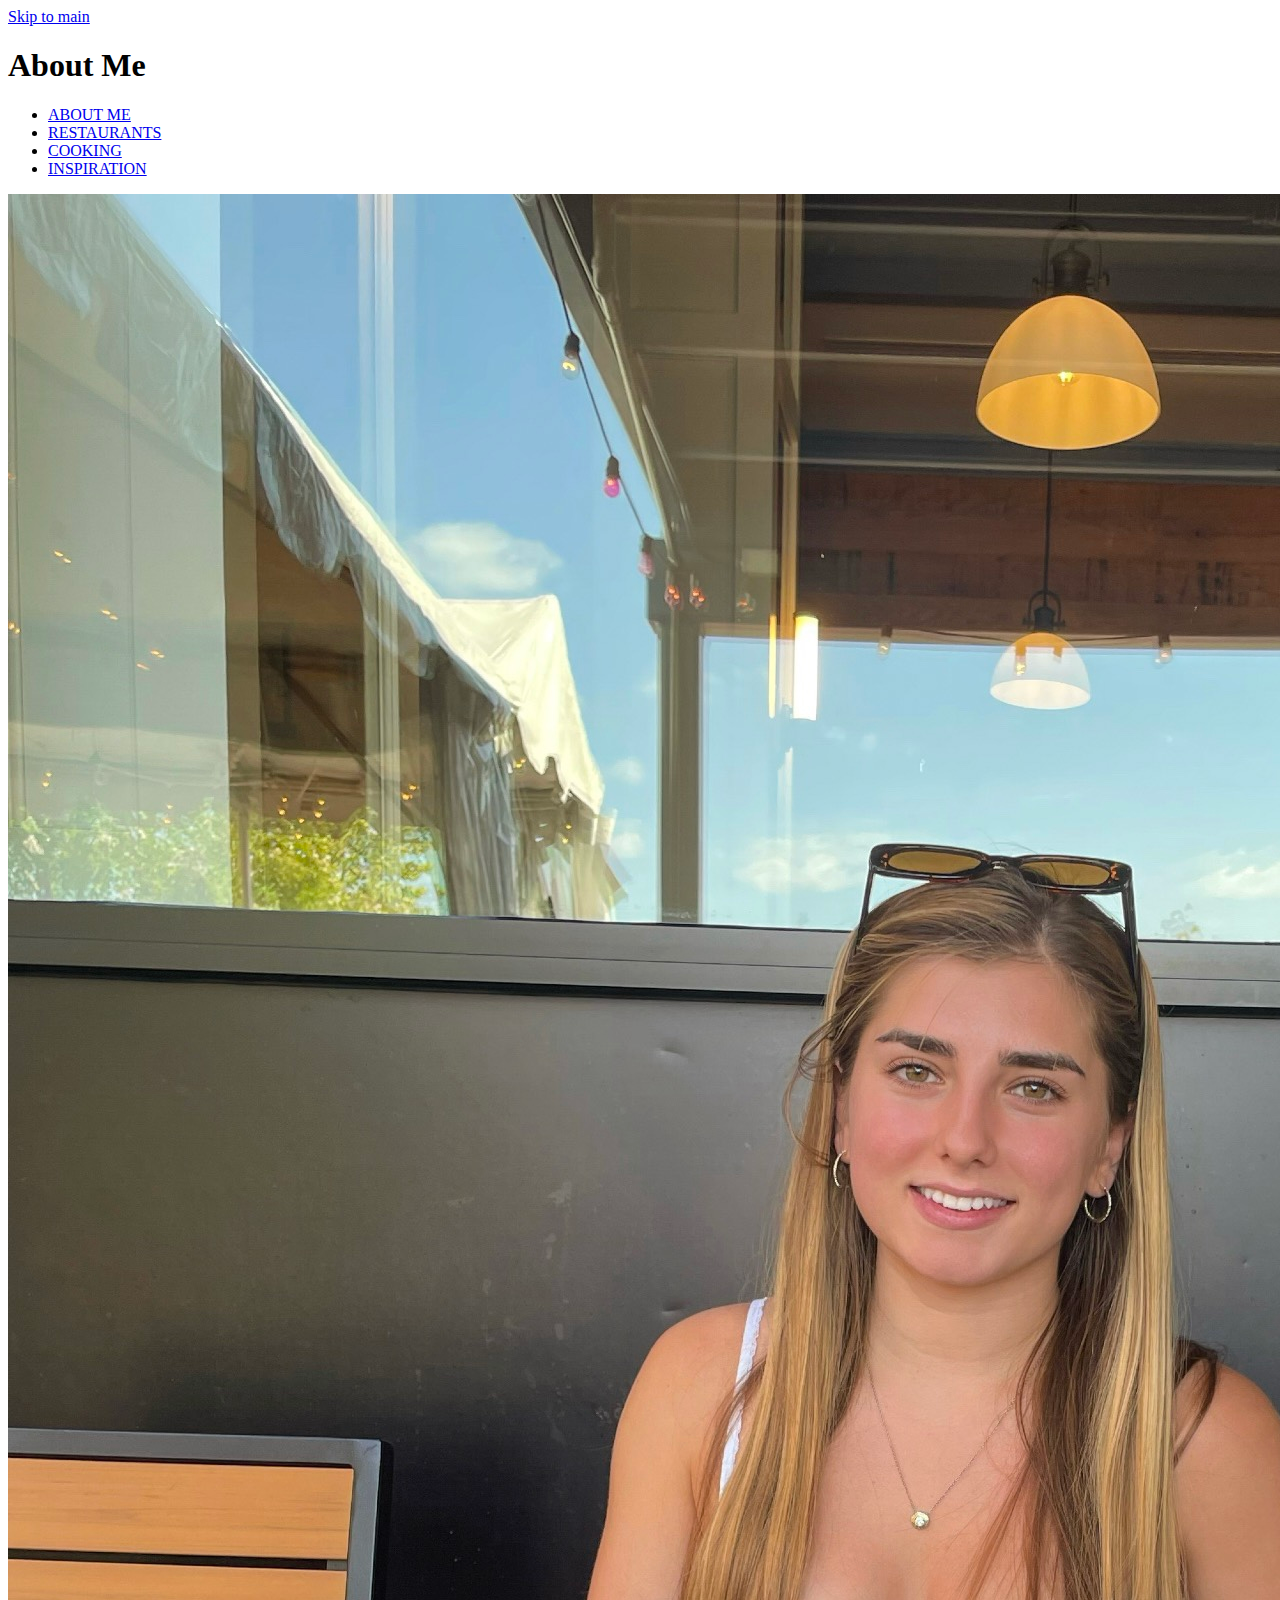
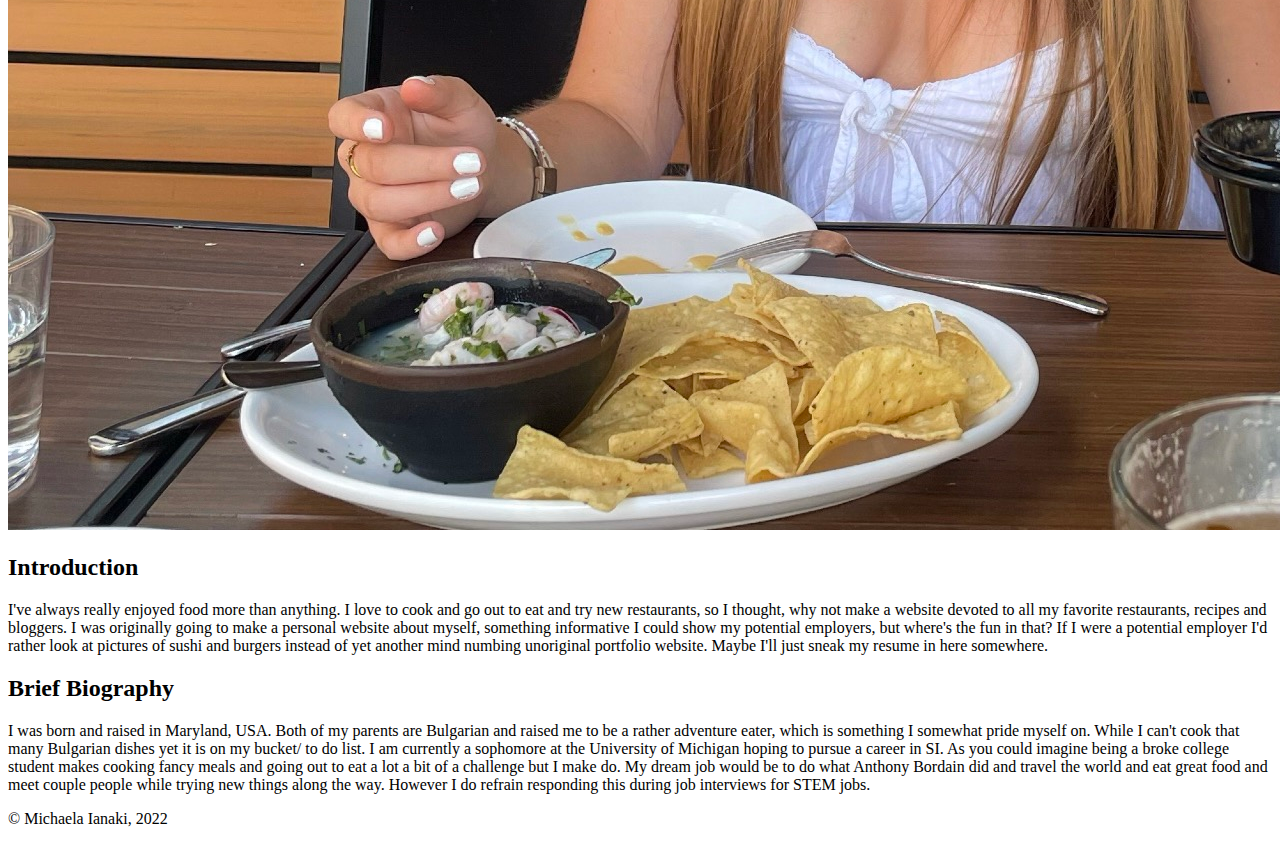
==== index.html @ 69605949 "Add files via upload" ====
<!DOCTYPE html>
<html lang="en" dir="ltr">
  <head>
    <meta charset="utf-8">
    <title>About Me</title>
    <link rel="stylesheet" href="css/html5reset.css">
    <link rel="stylesheet" href="css/style.css">

  </head>
  <body>
    <a href = #main>Skip to main</a>
    <header>
    <h1>About Me</h1>
  </header>
    <nav>
      <ul>
        <li class="active"><a href="index.html">ABOUT ME</a></li>
        <li><a href="restaurants.html">RESTAURANTS</a></li>
        <li><a href="cooking.html">COOKING</a></li>
        <li><a href="inspiration.html">INSPIRATION</a></li>
      </ul>
      </nav>
  
  <main>
    <img src = "images/me.jpg" alt ="a picture of me.">

    <h2 id="main">Introduction</h2>
      <p>I've always really enjoyed food more than anything. I love to cook and go out to eat and try new restaurants,
        so I thought, why not make a website devoted to all my favorite restaurants, recipes and bloggers. I was originally going to 
        make a personal website about myself, something informative I could show my potential employers, but where's the fun in that?
        If I were a potential employer I'd rather look at pictures of sushi and burgers instead of yet another mind numbing unoriginal
        portfolio website. Maybe I'll just sneak my resume in here somewhere.
      </p>
    
    <h2>Brief Biography</h2>  
      <p> I was born and raised in Maryland, USA. Both of my parents are Bulgarian and raised me to be a rather adventure eater, 
        which is something I somewhat pride myself on. While I can't cook that many Bulgarian dishes yet it is on my bucket/ to do list. 
        I am currently a sophomore at the University of Michigan hoping to pursue a career in SI. As you could imagine being a broke college student 
        makes cooking fancy meals and going out to eat a lot a bit of a challenge but I make do. My dream job would be to do what Anthony Bordain did 
        and travel the world and eat great food and meet couple people while trying new things along the way. However I do refrain responding this 
        during job interviews for STEM jobs.
      </p>

    </main>
      <footer>
        <p>&copy; Michaela Ianaki, 2022</p>
      </footer>
  </body>
</html>
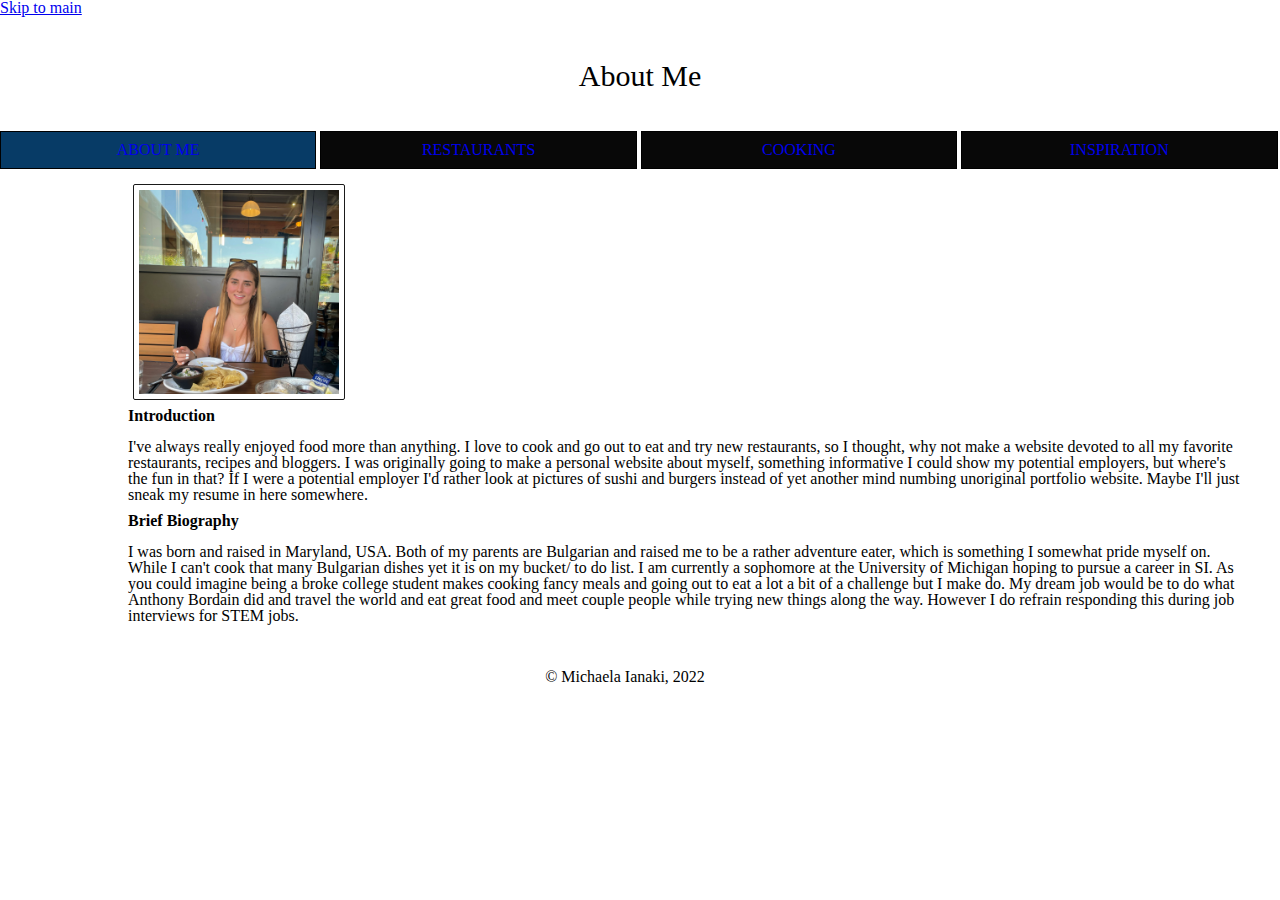
==== commit 3046c5d0: "Add files via upload" ====
--- a/index.html
+++ b/index.html
@@ -3,8 +3,8 @@
   <head>
     <meta charset="utf-8">
     <title>About Me</title>
-    <link rel="stylesheet" href="css/html5reset.css">
-    <link rel="stylesheet" href="css/style.css">
+    <link rel="stylesheet" href="CSS/html5reset.css">
+    <link rel="stylesheet" href="CSS/style.css">
 
   </head>
   <body>
--- a/CSS/style.css
+++ b/CSS/style.css
@@ -0,0 +1,75 @@
+*{
+    padding: 10px;
+    font-family: Georgia, 'Times New Roman', Times, serif;
+    padding-left: 10%;
+}
+
+.intro{
+    padding-top:15px;
+    padding-bottom: 15px;
+    font-size: 18px;
+    line-height: 1.2;
+}
+
+ p{
+     padding-top: 5px;
+     padding-bottom: 10px;
+     padding-right:30px;
+ } 
+
+h1{
+    padding-top:45px;
+    text-align:center;
+    font-size: 30px;
+    padding-bottom: 40px;
+    font-family: Garamond, 'Times New Roman' , serif;
+}
+
+h2{
+    font-size: 25;
+    font-weight: bold;
+    padding-bottom: 10px;
+}
+
+img{
+    width: 200px;
+    border: 1px, solid #1a1a1a;
+    padding: 5px;
+    margin: 5px;
+    border-radius: 2px;
+}
+
+img:hover{
+    box-shadow: 0 4px 8px 0 rgba(0, 0, 0, 0.2), 0 6px 20px 0 rgba(0, 0, 0, 0.19);
+}
+
+nav li{
+	background-color: #080808;
+    color:white; 
+	padding:10px;
+	width:25%;
+	border:1px solid black;
+	display: inline-block;
+	width: 23%;
+    text-align: center;
+    text-decoration: none;
+}
+
+nav a{
+    text-decoration: none;
+}
+
+a:visited{
+    color:white;
+    text-decoration: none;
+}
+
+.active{
+    background-color: rgb(7, 59, 102);
+    color: white;
+}
+
+footer{
+    padding: 20px;
+    text-align: center;
+}